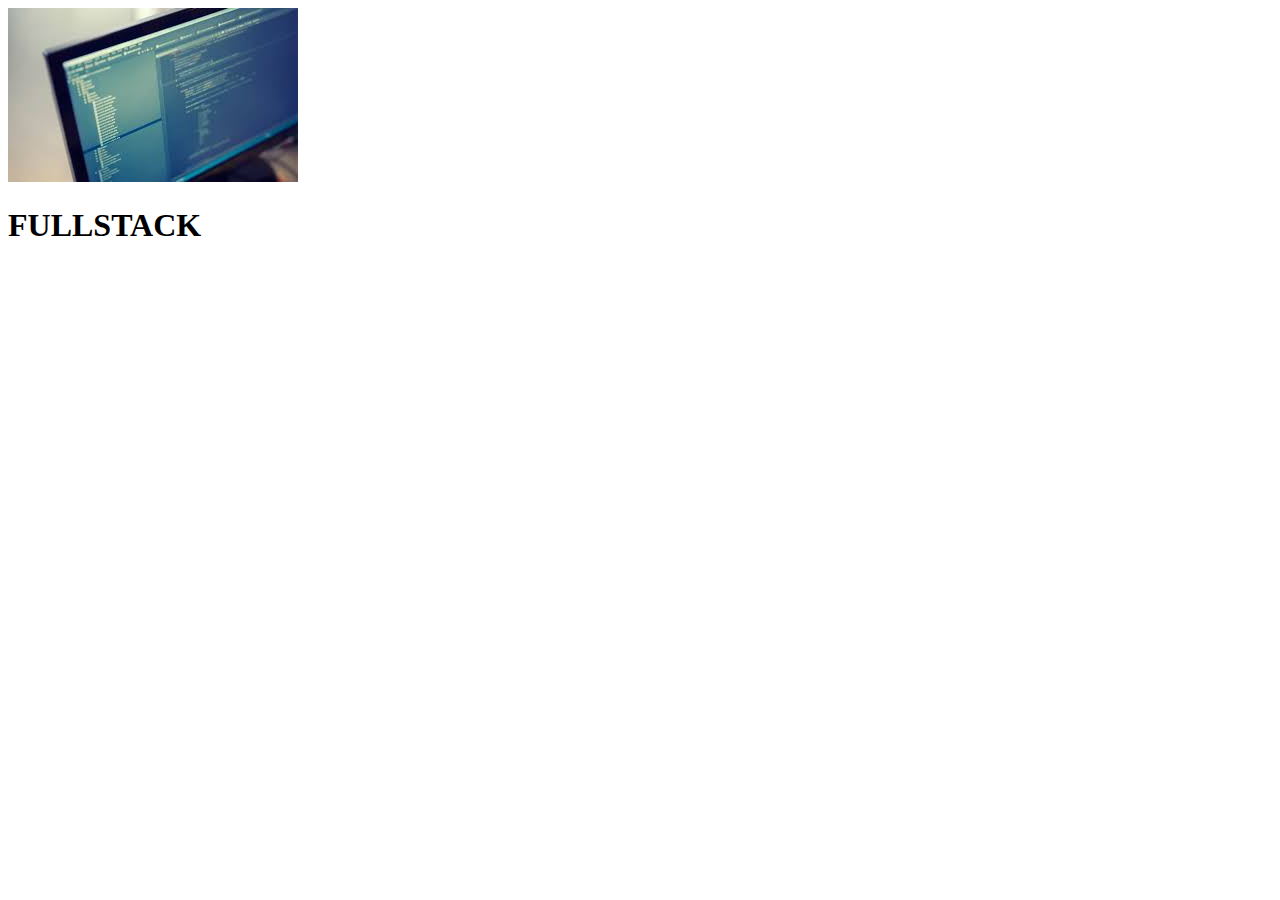
==== slidebar.html @ c72576f4 "slidebar" ====
<!DOCTYPE html>
<html lang="en">
<head>
    <meta charset="UTF-8">
    <meta http-equiv="X-UA-Compatible" content="IE=edge">
    <meta name="viewport" content="width=device-width, initial-scale=1.0">
    <title>Slidebar Navigation</title>
    <link rel="stylesheet" href="./css/slidebar.css">
</head>
<body>
    <div class="header">
        <img src="./background.jpg" alt="">
        <h1>FULLSTACK</h1>
    </div>
</body>
</html>
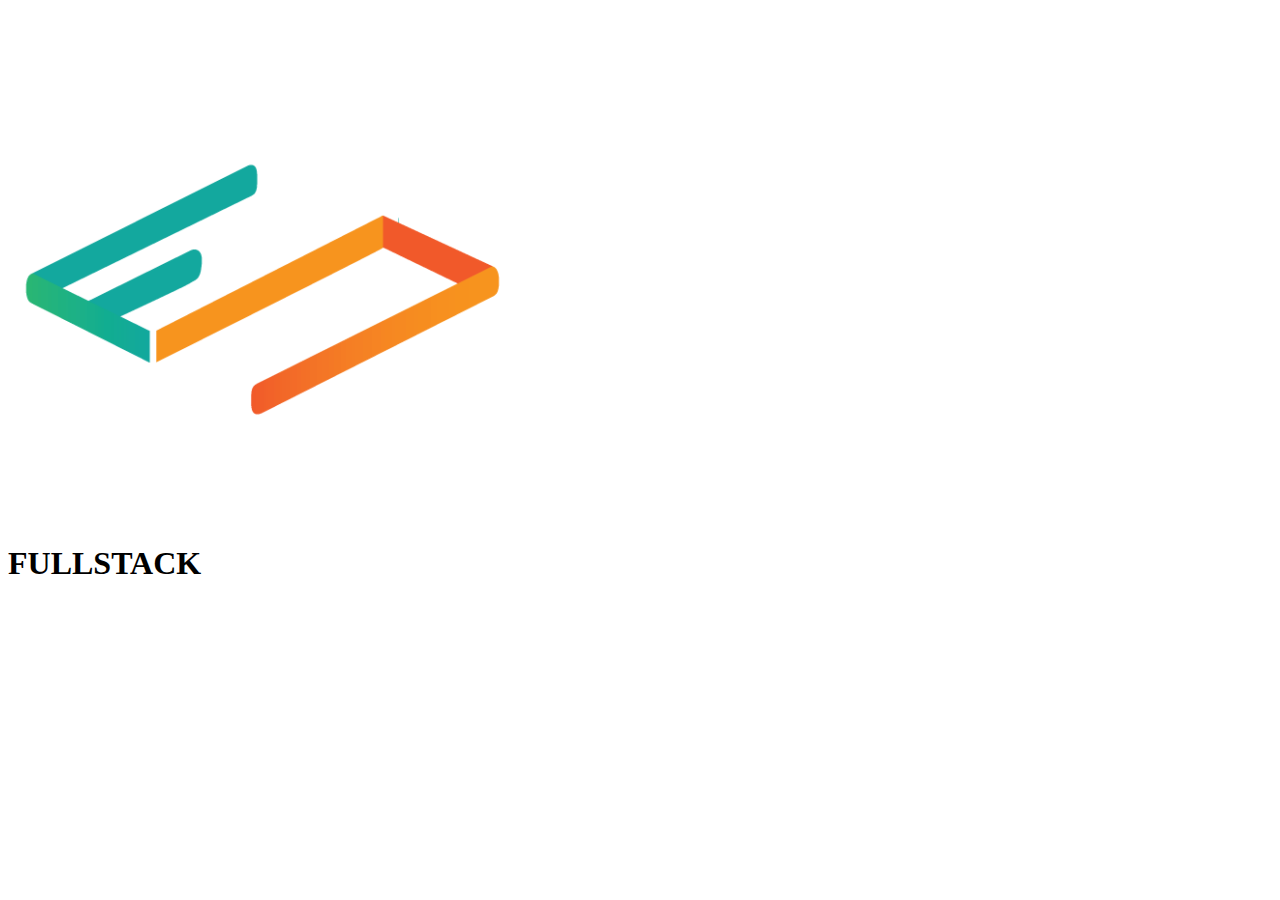
==== commit 74b10a38: "logo" ====
--- a/slidebar.html
+++ b/slidebar.html
@@ -9,7 +9,7 @@
 </head>
 <body>
     <div class="header">
-        <img src="./background.jpg" alt="">
+        <img src="./cropped-fullstack-logo-full-colour-icon-only.png" alt="">
         <h1>FULLSTACK</h1>
     </div>
 </body>
